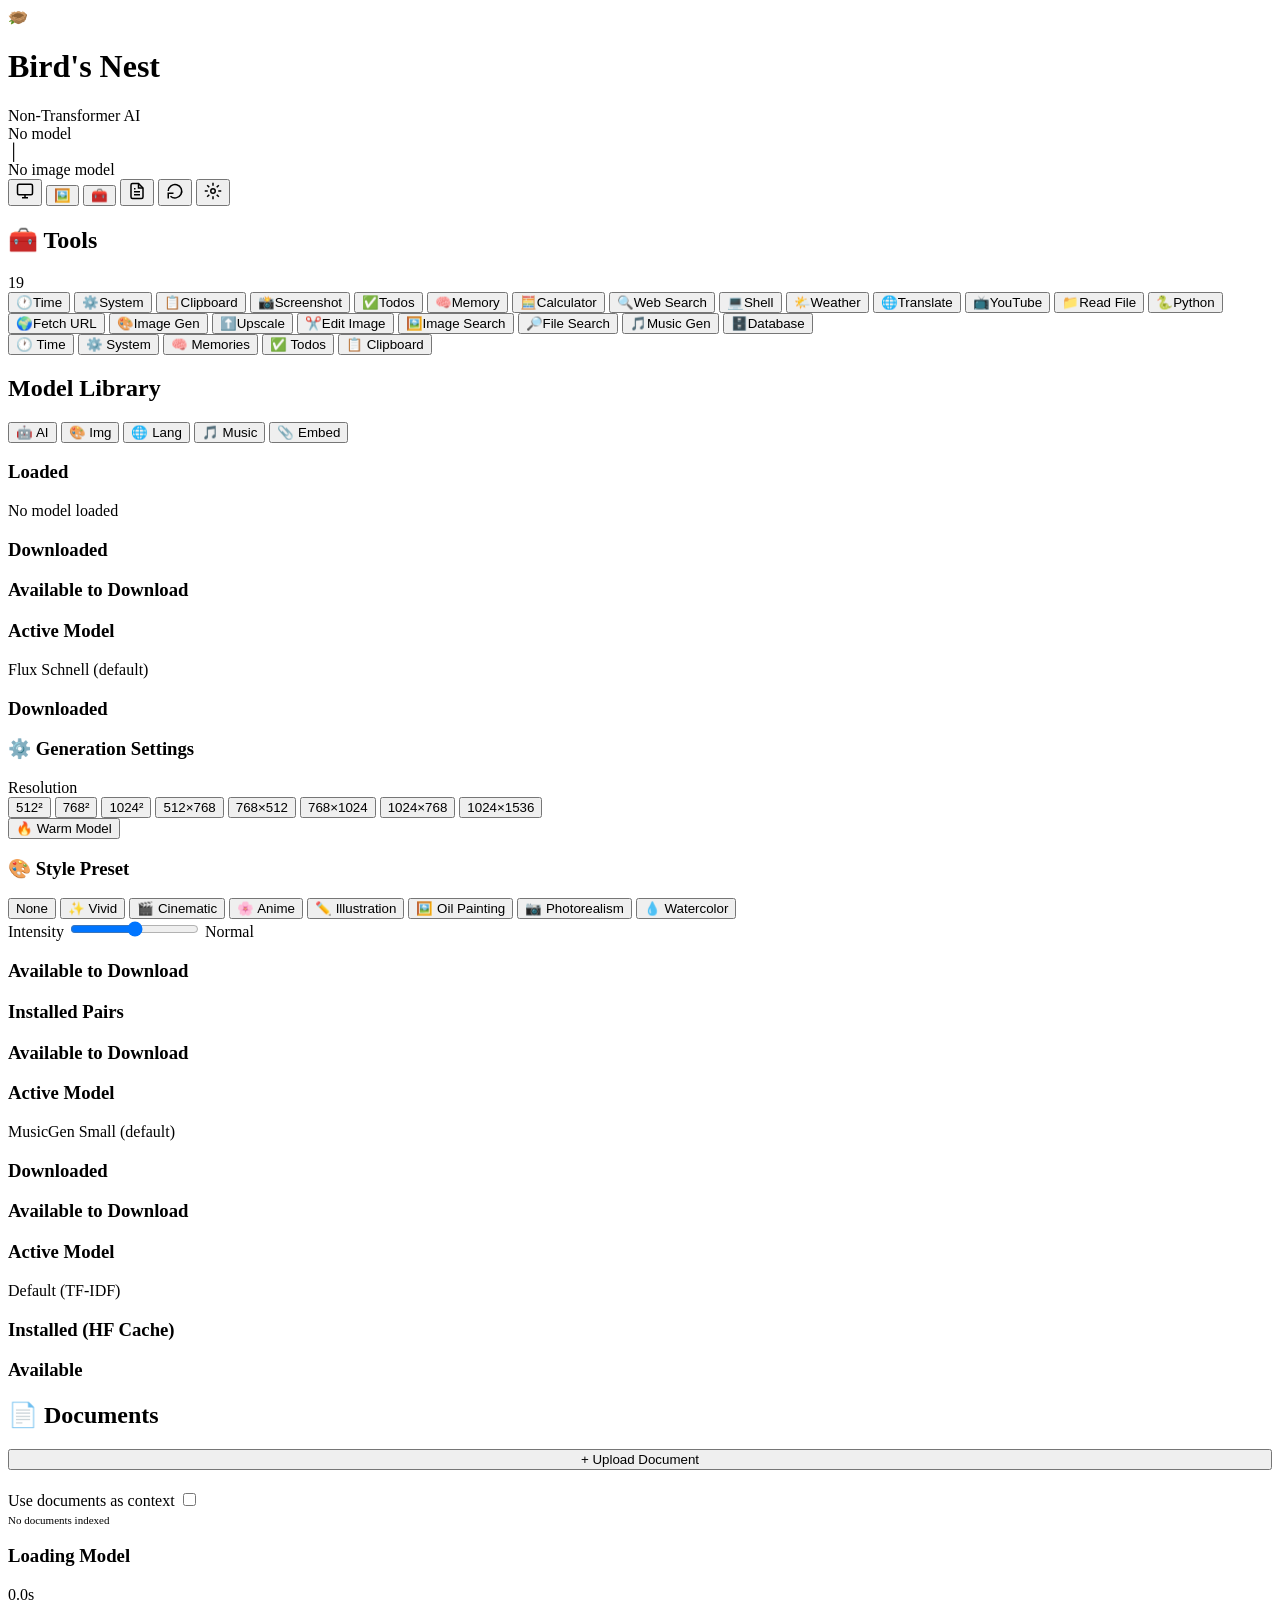
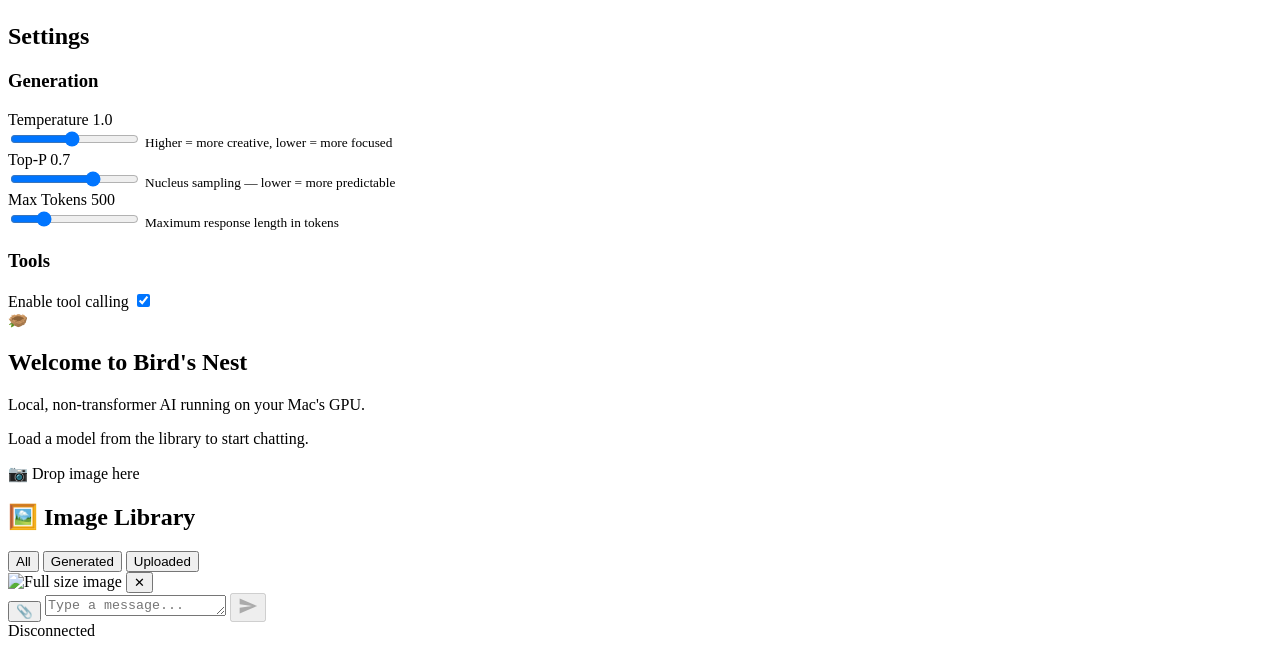
==== birdsnest/web/index.html @ 61456b43 "Remove image quantization — full precision only - Removed --quantize and --low-ram CLI flags from to" ====
<!DOCTYPE html>
<html lang="en">

<head>
    <meta charset="UTF-8">
    <meta name="viewport" content="width=device-width, initial-scale=1.0">
    <title>Bird's Nest — Local AI Chat</title>
    <link rel="preconnect" href="https://fonts.googleapis.com">
    <link href="https://fonts.googleapis.com/css2?family=Inter:wght@300;400;500;600;700&display=swap" rel="stylesheet">
    <link rel="stylesheet" href="/static/style.css?v=4">
</head>

<body>
    <!-- ── Header ──────────────────────────────────────────── -->
    <header id="header">
        <div class="header-left">
            <span class="logo">🪹</span>
            <h1>Bird's Nest</h1>
            <span class="subtitle">Non-Transformer AI</span>
        </div>
        <div class="header-center">
            <div class="model-badge-dual">
                <div class="badge-section" id="llmBadgeSection" onclick="toggleModelPanel('tabAi')">
                    <span class="model-dot" id="modelDot"></span>
                    <span id="modelLabel">No model</span>
                </div>
                <span class="badge-sep">│</span>
                <div class="badge-section" id="imgBadgeSection" onclick="toggleModelPanel('tabImage')">
                    <span class="model-dot dim" id="imgModelDot"></span>
                    <span id="imgModelLabel">No image model</span>
                </div>
            </div>
        </div>
        <div class="header-right">
            <span class="system-stats" id="systemStats"></span>
            <button class="icon-btn" onclick="toggleSystemMonitor()" title="System Monitor" id="systemMonitorBtn">
                <svg width="18" height="18" viewBox="0 0 24 24" fill="none" stroke="currentColor" stroke-width="2">
                    <rect x="2" y="3" width="20" height="14" rx="2" />
                    <path d="M8 21h8M12 17v4" />
                </svg>
            </button>
            <button class="icon-btn" onclick="toggleImageLibrary()" title="Image Library" id="imageLibraryBtn">
                🖼️
            </button>
            <button class="icon-btn" onclick="toggleToolsSidebar()" title="Tools" id="toolsSidebarBtn">
                🧰
            </button>
            <button class="icon-btn" onclick="toggleDocsPanel()" title="Documents (RAG)">
                <svg width="18" height="18" viewBox="0 0 24 24" fill="none" stroke="currentColor" stroke-width="2">
                    <path d="M14 2H6a2 2 0 0 0-2 2v16a2 2 0 0 0 2 2h12a2 2 0 0 0 2-2V8z" />
                    <polyline points="14 2 14 8 20 8" />
                    <line x1="16" y1="13" x2="8" y2="13" />
                    <line x1="16" y1="17" x2="8" y2="17" />
                    <line x1="10" y1="9" x2="8" y2="9" />
                </svg>
            </button>
            <button class="icon-btn" onclick="resetChat()" title="Reset conversation">
                <svg width="18" height="18" viewBox="0 0 24 24" fill="none" stroke="currentColor" stroke-width="2">
                    <path d="M3 12a9 9 0 1 1 3 7" />
                    <path d="M3 22v-7h7" />
                </svg>
            </button>
            <button class="icon-btn" onclick="toggleSettings()" title="Settings">
                <svg width="18" height="18" viewBox="0 0 24 24" fill="none" stroke="currentColor" stroke-width="2">
                    <circle cx="12" cy="12" r="3" />
                    <path
                        d="M12 1v4M12 19v4M4.22 4.22l2.83 2.83M16.95 16.95l2.83 2.83M1 12h4M19 12h4M4.22 19.78l2.83-2.83M16.95 7.05l2.83-2.83" />
                </svg>
            </button>
        </div>
    </header>

    <!-- ── Tools Sidebar ─────────────────────────────────────── -->
    <div class="tools-sidebar" id="toolsSidebar">
        <div class="panel-header">
            <h2>🧰 Tools</h2>
            <span class="tool-count" id="toolCount">19</span>
        </div>
        <div class="tool-grid" id="toolGrid">
            <!-- Instant tools (no input needed) -->
            <button class="tool-card" data-tool="instant" data-prompt="what time is it" onclick="fireToolCard(this)">
                <span class="tool-emoji">🕐</span><span class="tool-name">Time</span>
            </button>
            <button class="tool-card" data-tool="instant" data-prompt="system info" onclick="fireToolCard(this)">
                <span class="tool-emoji">⚙️</span><span class="tool-name">System</span>
            </button>
            <button class="tool-card" data-tool="instant" data-prompt="clipboard" onclick="fireToolCard(this)">
                <span class="tool-emoji">📋</span><span class="tool-name">Clipboard</span>
            </button>
            <button class="tool-card" data-tool="instant" data-prompt="take a screenshot" onclick="fireToolCard(this)">
                <span class="tool-emoji">📸</span><span class="tool-name">Screenshot</span>
            </button>
            <button class="tool-card" data-tool="instant" data-prompt="list todos" onclick="fireToolCard(this)">
                <span class="tool-emoji">✅</span><span class="tool-name">Todos</span>
            </button>
            <button class="tool-card" data-tool="instant" data-prompt="list memories" onclick="fireToolCard(this)">
                <span class="tool-emoji">🧠</span><span class="tool-name">Memory</span>
            </button>

            <!-- Input tools — click populates chat input -->
            <button class="tool-card" data-tool="input" data-prefix="what is " onclick="fireToolCard(this)">
                <span class="tool-emoji">🧮</span><span class="tool-name">Calculator</span>
            </button>
            <button class="tool-card" data-tool="input" data-prefix="search for " onclick="fireToolCard(this)">
                <span class="tool-emoji">🔍</span><span class="tool-name">Web Search</span>
            </button>
            <button class="tool-card" data-tool="input" data-prefix="run " onclick="fireToolCard(this)">
                <span class="tool-emoji">💻</span><span class="tool-name">Shell</span>
            </button>
            <button class="tool-card" data-tool="input" data-prefix="weather in " onclick="fireToolCard(this)">
                <span class="tool-emoji">🌤️</span><span class="tool-name">Weather</span>
            </button>
            <button class="tool-card" data-tool="input" data-prefix="translate " onclick="fireToolCard(this)">
                <span class="tool-emoji">🌐</span><span class="tool-name">Translate</span>
            </button>
            <button class="tool-card" data-tool="input" data-prefix="transcript of " onclick="fireToolCard(this)">
                <span class="tool-emoji">📺</span><span class="tool-name">YouTube</span>
            </button>
            <button class="tool-card" data-tool="input" data-prefix="read " onclick="fireToolCard(this)">
                <span class="tool-emoji">📁</span><span class="tool-name">Read File</span>
            </button>
            <button class="tool-card" data-tool="input" data-prefix="python " onclick="fireToolCard(this)">
                <span class="tool-emoji">🐍</span><span class="tool-name">Python</span>
            </button>
            <button class="tool-card" data-tool="input" data-prefix="fetch " onclick="fireToolCard(this)">
                <span class="tool-emoji">🌍</span><span class="tool-name">Fetch URL</span>
            </button>

            <!-- Image, Search & Creative tools -->
            <button class="tool-card" data-tool="input" data-prefix="generate an image of "
                onclick="fireToolCard(this)">
                <span class="tool-emoji">🎨</span><span class="tool-name">Image Gen</span>
            </button>
            <button class="tool-card" data-tool="input" data-prefix="upscale the image" onclick="fireToolCard(this)">
                <span class="tool-emoji">⬆️</span><span class="tool-name">Upscale</span>
            </button>
            <button class="tool-card" data-tool="input" data-prefix="edit the image to " onclick="fireToolCard(this)">
                <span class="tool-emoji">✂️</span><span class="tool-name">Edit Image</span>
            </button>
            <button class="tool-card" data-tool="input" data-prefix="search images of " onclick="fireToolCard(this)">
                <span class="tool-emoji">🖼️</span><span class="tool-name">Image Search</span>
            </button>
            <button class="tool-card" data-tool="input" data-prefix="find files about " onclick="fireToolCard(this)">
                <span class="tool-emoji">🔎</span><span class="tool-name">File Search</span>
            </button>
            <button class="tool-card" data-tool="input" data-prefix="generate music of " onclick="fireToolCard(this)">
                <span class="tool-emoji">🎵</span><span class="tool-name">Music Gen</span>
            </button>
            <button class="tool-card" data-tool="input" data-prefix="query database " onclick="fireToolCard(this)">
                <span class="tool-emoji">🗄️</span><span class="tool-name">Database</span>
            </button>
        </div>

        <!-- Quick Actions -->
        <div class="quick-actions">
            <button class="quick-pill" onclick="sendQuickAction('what time is it')">🕐 Time</button>
            <button class="quick-pill" onclick="sendQuickAction('system info')">⚙️ System</button>
            <button class="quick-pill" onclick="sendQuickAction('list memories')">🧠 Memories</button>
            <button class="quick-pill" onclick="sendQuickAction('list todos')">✅ Todos</button>
            <button class="quick-pill" onclick="sendQuickAction('clipboard')">📋 Clipboard</button>
        </div>
    </div>

    <!-- ── Model Panel ─────────────────────────────────────── -->
    <div class="panel-overlay" id="panelOverlay" onclick="closeAllPanels()"></div>

    <div class="model-panel" id="modelPanel">
        <div class="panel-header">
            <h2>Model Library</h2>
            <span class="disk-usage" id="diskUsage"></span>
        </div>

        <!-- Tab Bar -->
        <div class="model-tabs">
            <button class="model-tab active" data-tab="ai" onclick="switchModelTab('ai')">🤖 AI <span class="tab-badge"
                    id="badgeAi"></span></button>
            <button class="model-tab" data-tab="image" onclick="switchModelTab('image')">🎨 Img <span class="tab-badge"
                    id="badgeImage"></span></button>
            <button class="model-tab" data-tab="translation" onclick="switchModelTab('translation')">🌐 Lang <span
                    class="tab-badge" id="badgeLang"></span></button>
            <button class="model-tab" data-tab="music" onclick="switchModelTab('music')">🎵 Music <span
                    class="tab-badge" id="badgeMusic"></span></button>
            <button class="model-tab" data-tab="embed" onclick="switchModelTab('embed')">📎 Embed <span
                    class="tab-badge" id="badgeEmbed"></span></button>
        </div>

        <!-- AI Models Tab (existing) -->
        <div class="tab-content active" id="tabAi">
            <div class="panel-section">
                <h3>Loaded</h3>
                <div id="loadedModelSection" class="empty-state">No model loaded</div>
            </div>
            <div class="panel-section">
                <h3>Downloaded</h3>
                <div id="localModelsList" class="model-list"></div>
            </div>
            <div class="panel-section">
                <h3>Available to Download</h3>
                <div id="catalogModelsList" class="model-list"></div>
            </div>
        </div>

        <!-- Image Models Tab -->
        <div class="tab-content" id="tabImage">
            <div class="panel-section">
                <h3>Active Model</h3>
                <div id="activeImageModel" class="empty-state">Flux Schnell (default)</div>
            </div>
            <div class="panel-section">
                <h3>Downloaded</h3>
                <div id="imageInstalledList" class="model-list"></div>
            </div>

            <!-- ── Image Settings (ONE place to edit) ── -->
            <div class="panel-section img-settings-section">
                <h3>⚙️ Generation Settings</h3>
                <div class="img-setting-group">
                    <label class="img-setting-label">Resolution</label>
                    <div class="img-preset-grid" id="imgPresetGrid">
                        <button class="img-preset" onclick="setImagePreset(512,512)" data-w="512"
                            data-h="512">512²</button>
                        <button class="img-preset" onclick="setImagePreset(768,768)" data-w="768"
                            data-h="768">768²</button>
                        <button class="img-preset active" onclick="setImagePreset(1024,1024)" data-w="1024"
                            data-h="1024">1024²</button>
                        <button class="img-preset" onclick="setImagePreset(512,768)" data-w="512"
                            data-h="768">512×768</button>
                        <button class="img-preset" onclick="setImagePreset(768,512)" data-w="768"
                            data-h="512">768×512</button>
                        <button class="img-preset" onclick="setImagePreset(768,1024)" data-w="768"
                            data-h="1024">768×1024</button>
                        <button class="img-preset" onclick="setImagePreset(1024,768)" data-w="1024"
                            data-h="768">1024×768</button>
                        <button class="img-preset" onclick="setImagePreset(1024,1536)" data-w="1024"
                            data-h="1536">1024×1536</button>
                    </div>
                </div>
                <button class="warm-btn" id="warmModelBtn" onclick="warmModel()"
                    title="Run a warm-up pass to eliminate first-message delay">🔥 Warm Model</button>
            </div>

            <div class="panel-section">
                <h3>🎨 Style Preset</h3>
                <div class="style-preset-chips" id="stylePresetChips">
                    <button class="style-chip active" data-style="none"
                        onclick="setStylePreset('none', this)">None</button>
                    <button class="style-chip" data-style="vivid" onclick="setStylePreset('vivid', this)">✨
                        Vivid</button>
                    <button class="style-chip" data-style="cinematic" onclick="setStylePreset('cinematic', this)">🎬
                        Cinematic</button>
                    <button class="style-chip" data-style="anime" onclick="setStylePreset('anime', this)">🌸
                        Anime</button>
                    <button class="style-chip" data-style="illustration"
                        onclick="setStylePreset('illustration', this)">✏️ Illustration</button>
                    <button class="style-chip" data-style="oil-painting"
                        onclick="setStylePreset('oil-painting', this)">🖼️ Oil Painting</button>
                    <button class="style-chip" data-style="photorealism"
                        onclick="setStylePreset('photorealism', this)">📷 Photorealism</button>
                    <button class="style-chip" data-style="watercolor" onclick="setStylePreset('watercolor', this)">💧
                        Watercolor</button>
                </div>
                <div class="style-intensity-row">
                    <label>Intensity</label>
                    <input type="range" id="styleIntensity" min="1" max="3" value="2" step="1"
                        oninput="document.getElementById('styleIntensityLabel').textContent = ['Subtle','Normal','Strong'][this.value-1]; saveStyleSettings()">
                    <span id="styleIntensityLabel">Normal</span>
                </div>
            </div>
            <div class="panel-section">
                <h3>Available to Download</h3>
                <div id="imageModelsList" class="model-list"></div>
            </div>
        </div>

        <!-- Translation Models Tab -->
        <div class="tab-content" id="tabTranslation">
            <div class="panel-section">
                <h3>Installed Pairs</h3>
                <div id="installedTranslations" class="model-list"></div>
            </div>
            <div class="panel-section">
                <h3>Available to Download</h3>
                <div id="availableTranslations" class="model-list"></div>
            </div>
        </div>

        <!-- Music Models Tab -->
        <div class="tab-content" id="tabMusic">
            <div class="panel-section">
                <h3>Active Model</h3>
                <div id="activeMusicModel" class="empty-state">MusicGen Small (default)</div>
            </div>
            <div class="panel-section">
                <h3>Downloaded</h3>
                <div id="musicInstalledList" class="model-list"></div>
            </div>
            <div class="panel-section">
                <h3>Available to Download</h3>
                <div id="musicModelsList" class="model-list"></div>
            </div>
        </div>

        <!-- Embeddings Tab -->
        <div class="tab-content" id="tabEmbed">
            <div class="panel-section">
                <h3>Active Model</h3>
                <div id="activeEmbedModel" class="empty-state">Default (TF-IDF)</div>
            </div>
            <div class="panel-section">
                <h3>Installed (HF Cache)</h3>
                <div id="embedInstalledList" class="model-list"></div>
            </div>
            <div class="panel-section">
                <h3>Available</h3>
                <div id="embedModelsList" class="model-list"></div>
            </div>
        </div>

    </div>

    <!-- ── Documents Panel (Right Side) ────────────────────── -->
    <div class="docs-panel" id="docsPanel">
        <div class="panel-header">
            <h2>📄 Documents</h2>
            <span id="docsCount" style="font-size: 12px; color: var(--text-muted);"></span>
        </div>
        <div class="panel-section">
            <div class="upload-area" id="uploadArea">
                <input type="file" id="fileUpload" style="display:none" onchange="uploadDocument(this)"
                    accept=".txt,.md,.pdf,.docx,.py,.js,.ts,.json,.csv,.log">
                <button class="btn btn-secondary" onclick="document.getElementById('fileUpload').click()"
                    style="width:100%">
                    + Upload Document
                </button>
            </div>
            <div id="ragDocsList" class="model-list" style="margin-top:8px"></div>
        </div>
        <div class="panel-section" style="border-top: 1px solid var(--border); padding-top: 12px;">
            <div class="setting-row">
                <label>Use documents as context</label>
                <label class="toggle-switch">
                    <input type="checkbox" id="ragToggle" onchange="toggleRAG(this.checked)">
                    <span class="toggle-slider"></span>
                </label>
            </div>
            <div id="ragStatusText" style="font-size: 11px; color: var(--text-muted); padding: 4px 0 0;">No documents
                indexed</div>
        </div>
    </div>

    <!-- ── Model Loading Overlay ────────────────────────────── -->
    <div class="loading-overlay" id="loadingOverlay">
        <div class="loading-content">
            <div class="loading-spinner"></div>
            <h3 id="loadingTitle">Loading Model</h3>
            <p id="loadingDetail" class="loading-detail"></p>
            <div class="loading-timer" id="loadingTimer">0.0s</div>
        </div>
    </div>

    <!-- ── Settings Panel ──────────────────────────────────── -->
    <div class="settings-panel" id="settingsPanel">
        <div class="panel-header">
            <h2>Settings</h2>
        </div>

        <div class="settings-section">
            <h3>Generation</h3>
            <div class="setting-block">
                <div class="setting-label-row">
                    <label>Temperature</label>
                    <span class="setting-value" id="tempValue">1.0</span>
                </div>
                <input type="range" id="temperature" min="0.1" max="2.0" step="0.1" value="1.0">
                <small class="setting-hint">Higher = more creative, lower = more focused</small>
            </div>
            <div class="setting-block">
                <div class="setting-label-row">
                    <label>Top-P</label>
                    <span class="setting-value" id="topPValue">0.7</span>
                </div>
                <input type="range" id="topP" min="0.1" max="1.0" step="0.05" value="0.7">
                <small class="setting-hint">Nucleus sampling — lower = more predictable</small>
            </div>
            <div class="setting-block">
                <div class="setting-label-row">
                    <label>Max Tokens</label>
                    <span class="setting-value" id="maxTokensValue">500</span>
                </div>
                <input type="range" id="maxTokens" min="50" max="2000" step="50" value="500">
                <small class="setting-hint">Maximum response length in tokens</small>
            </div>
        </div>



        <div class="settings-section">
            <h3>Tools</h3>
            <div class="setting-row">
                <label>Enable tool calling</label>
                <label class="toggle-switch">
                    <input type="checkbox" id="toolsToggle" checked onchange="toggleTools(this.checked)">
                    <span class="toggle-slider"></span>
                </label>
            </div>
            <div id="toolsList" class="tools-grid"></div>
        </div>

    </div>

    <!-- ── Chat Area ───────────────────────────────────────── -->
    <main id="chatArea">
        <div id="messages">
            <div class="welcome-message">
                <div class="welcome-icon">🪹</div>
                <h2>Welcome to Bird's Nest</h2>
                <p>Local, non-transformer AI running on your Mac's GPU.</p>
                <p class="welcome-hint">Load a model from the library to start chatting.</p>
            </div>
        </div>
    </main>

    <!-- ── Drop Overlay ─────────────────────────────────────── -->
    <div class="drop-overlay" id="dropOverlay">
        <div class="drop-overlay-content">
            <span class="drop-icon">📷</span>
            <span>Drop image here</span>
        </div>
    </div>

    <!-- ── Image Library Panel ──────────────────────────────── -->
    <div class="image-library-panel" id="imageLibraryPanel">
        <div class="panel-header">
            <h2>🖼️ Image Library</h2>
            <span id="imageLibraryCount" style="font-size: 12px; color: var(--text-muted);"></span>
        </div>
        <div class="panel-section">
            <div class="image-library-filters">
                <button class="filter-pill active" data-filter="all" onclick="filterLibrary('all', this)">All</button>
                <button class="filter-pill" data-filter="generated"
                    onclick="filterLibrary('generated', this)">Generated</button>
                <button class="filter-pill" data-filter="uploaded"
                    onclick="filterLibrary('uploaded', this)">Uploaded</button>
            </div>
            <div class="image-library-grid" id="imageLibraryGrid"></div>
        </div>
    </div>

    <!-- ── Fullsize Image Modal ─────────────────────────────── -->
    <div class="image-modal" id="imageModal" onclick="closeImageModal()">
        <img id="imageModalImg" src="" alt="Full size image">
        <button class="image-modal-close" onclick="closeImageModal()">✕</button>
    </div>

    <!-- ── Input Bar ───────────────────────────────────────── -->
    <div class="input-area">
        <div class="input-container">
            <input type="file" id="imageFileInput" style="display:none"
                accept="image/png,image/jpeg,image/webp,image/gif" onchange="handleImageFileSelect(this)">
            <button id="attachBtn" class="attach-btn" onclick="document.getElementById('imageFileInput').click()"
                title="Attach image">
                📎
            </button>
            <textarea id="chatInput" placeholder="Type a message..." rows="1" onkeydown="handleKeydown(event)"
                oninput="autoResize(this)"></textarea>
            <button id="sendBtn" onclick="sendMessage()" disabled>
                <svg width="20" height="20" viewBox="0 0 24 24" fill="currentColor">
                    <path d="M2.01 21L23 12 2.01 3 2 10l15 2-15 2z" />
                </svg>
            </button>
            <button id="stopBtn" onclick="stopGeneration()" style="display:none">
                <svg width="18" height="18" viewBox="0 0 24 24" fill="currentColor">
                    <rect x="4" y="4" width="16" height="16" rx="2" />
                </svg>
            </button>
        </div>
        <div class="input-footer">
            <span id="statusText">Disconnected</span>
            <span id="tokStats"></span>
        </div>
    </div>

    <script src="/static/app.js?v=4"></script>
</body>

</html>
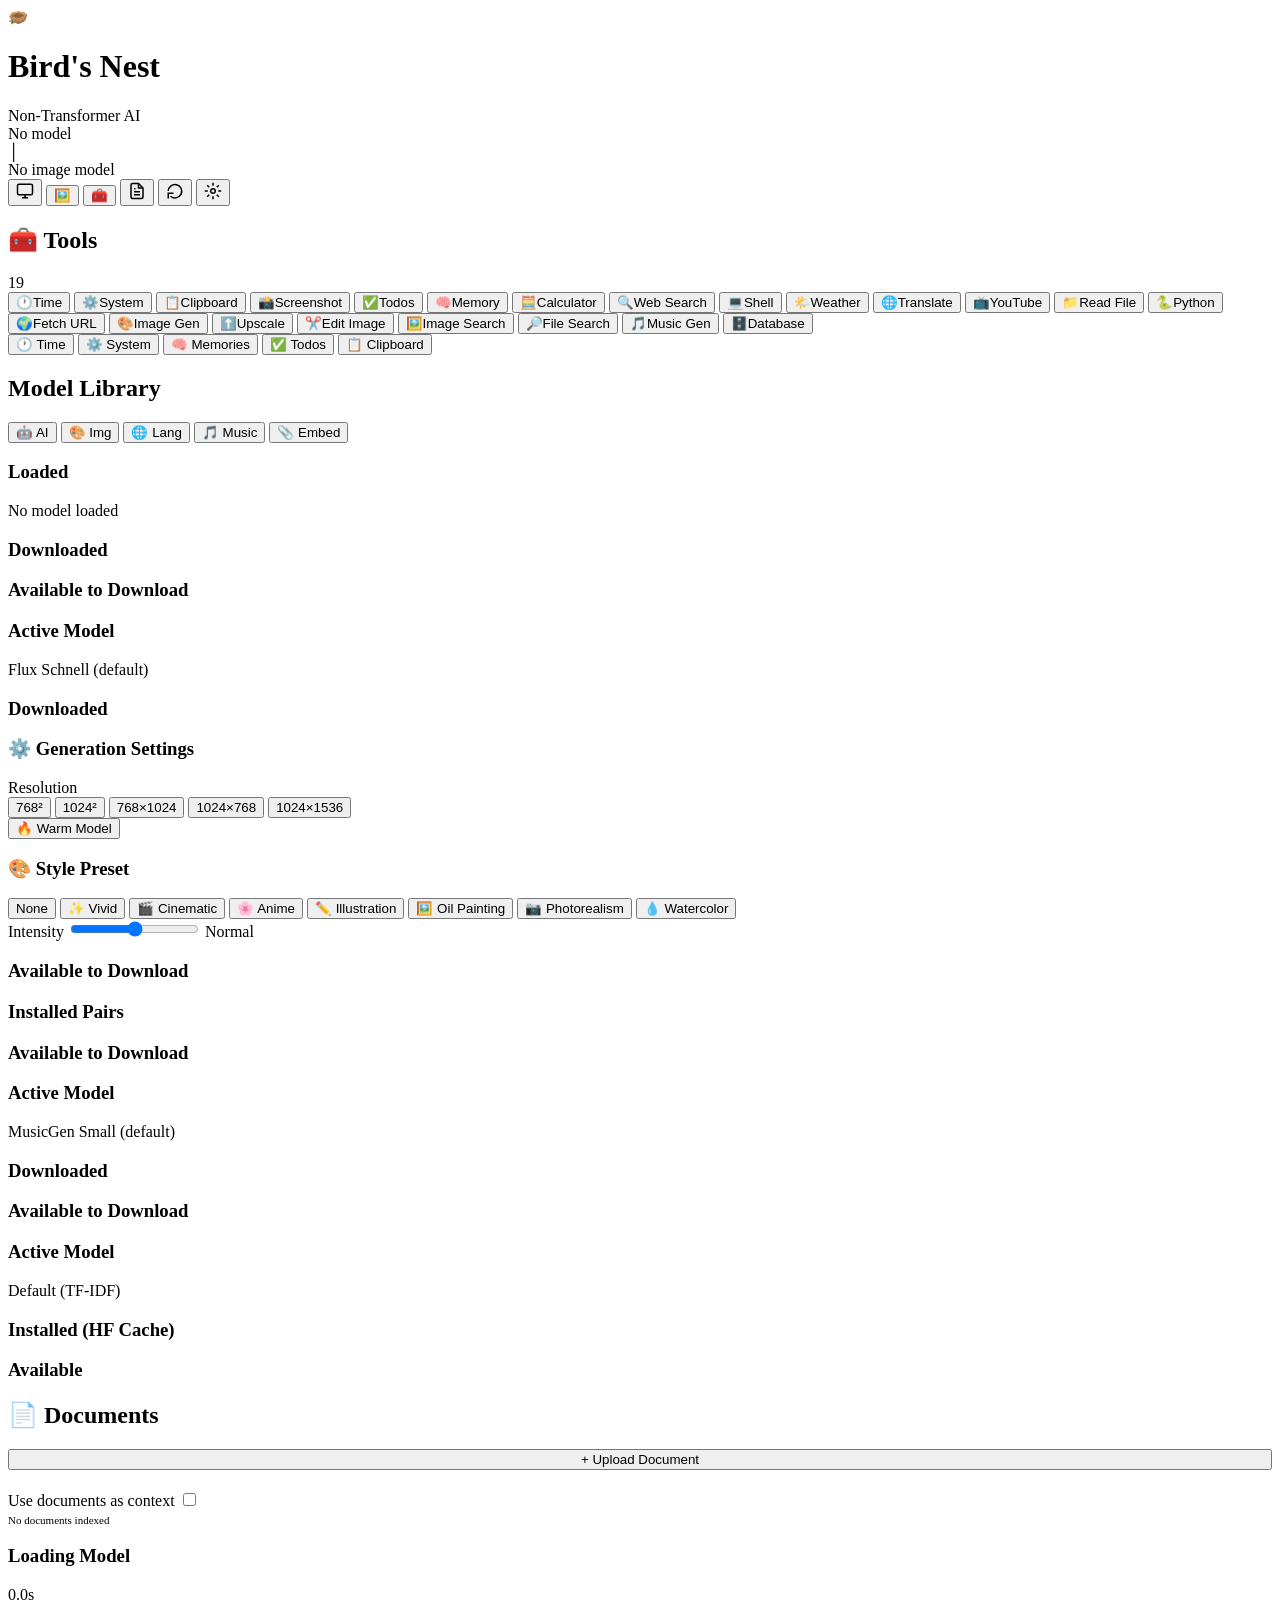
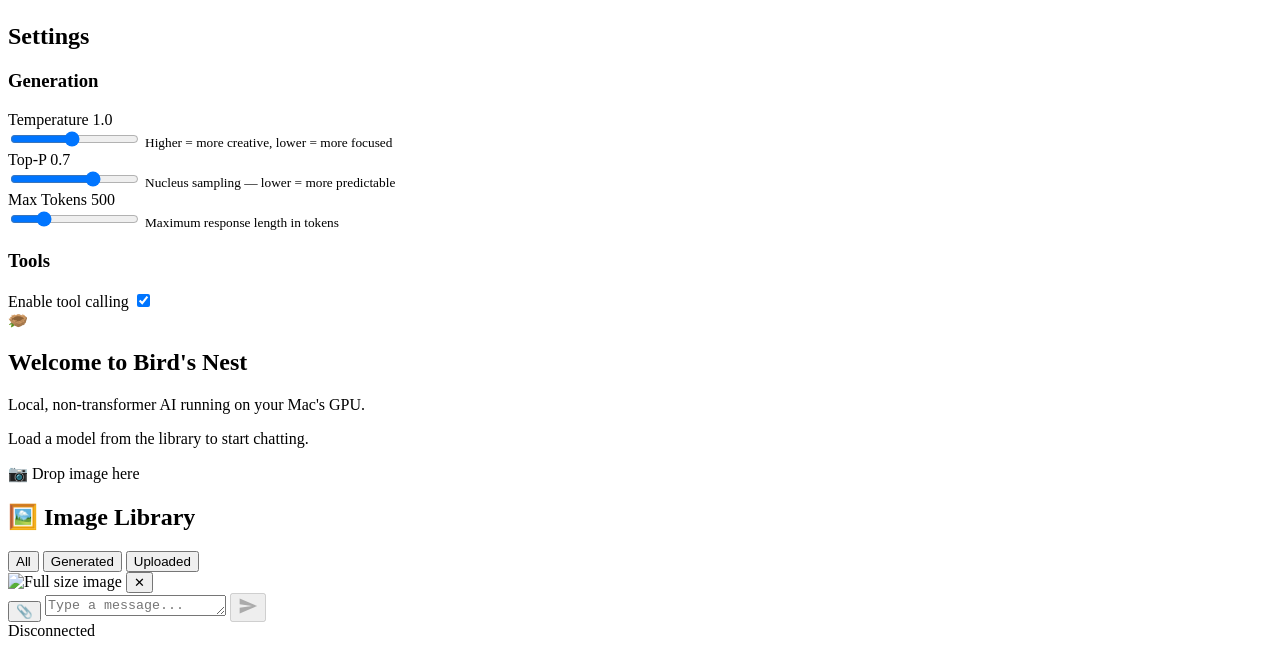
==== commit b6df166a: "Clean up image model catalog — gallery-ready - Remove Z-Image Base (20 steps, poor quality) — keep o" ====
--- a/birdsnest/web/index.html
+++ b/birdsnest/web/index.html
@@ -217,16 +217,10 @@
                 <div class="img-setting-group">
                     <label class="img-setting-label">Resolution</label>
                     <div class="img-preset-grid" id="imgPresetGrid">
-                        <button class="img-preset" onclick="setImagePreset(512,512)" data-w="512"
-                            data-h="512">512²</button>
                         <button class="img-preset" onclick="setImagePreset(768,768)" data-w="768"
                             data-h="768">768²</button>
                         <button class="img-preset active" onclick="setImagePreset(1024,1024)" data-w="1024"
                             data-h="1024">1024²</button>
-                        <button class="img-preset" onclick="setImagePreset(512,768)" data-w="512"
-                            data-h="768">512×768</button>
-                        <button class="img-preset" onclick="setImagePreset(768,512)" data-w="768"
-                            data-h="512">768×512</button>
                         <button class="img-preset" onclick="setImagePreset(768,1024)" data-w="768"
                             data-h="1024">768×1024</button>
                         <button class="img-preset" onclick="setImagePreset(1024,768)" data-w="1024"
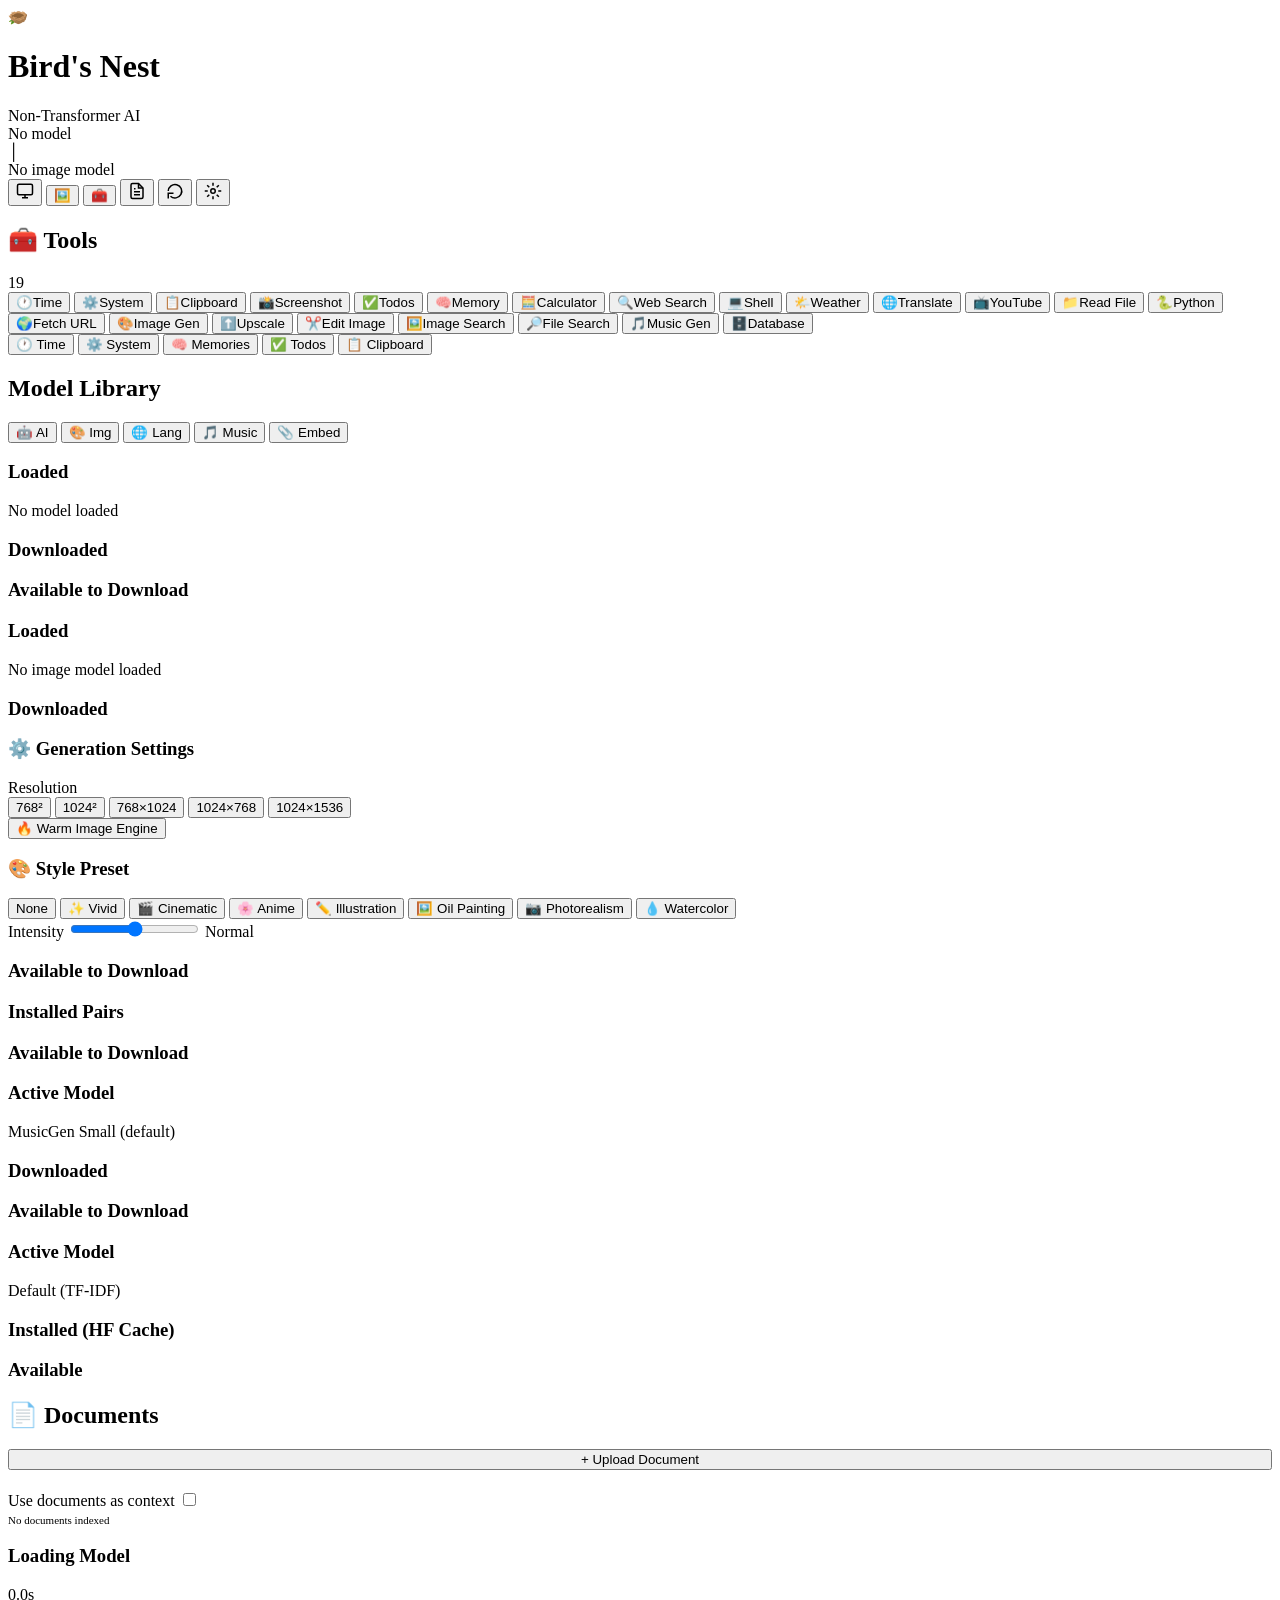
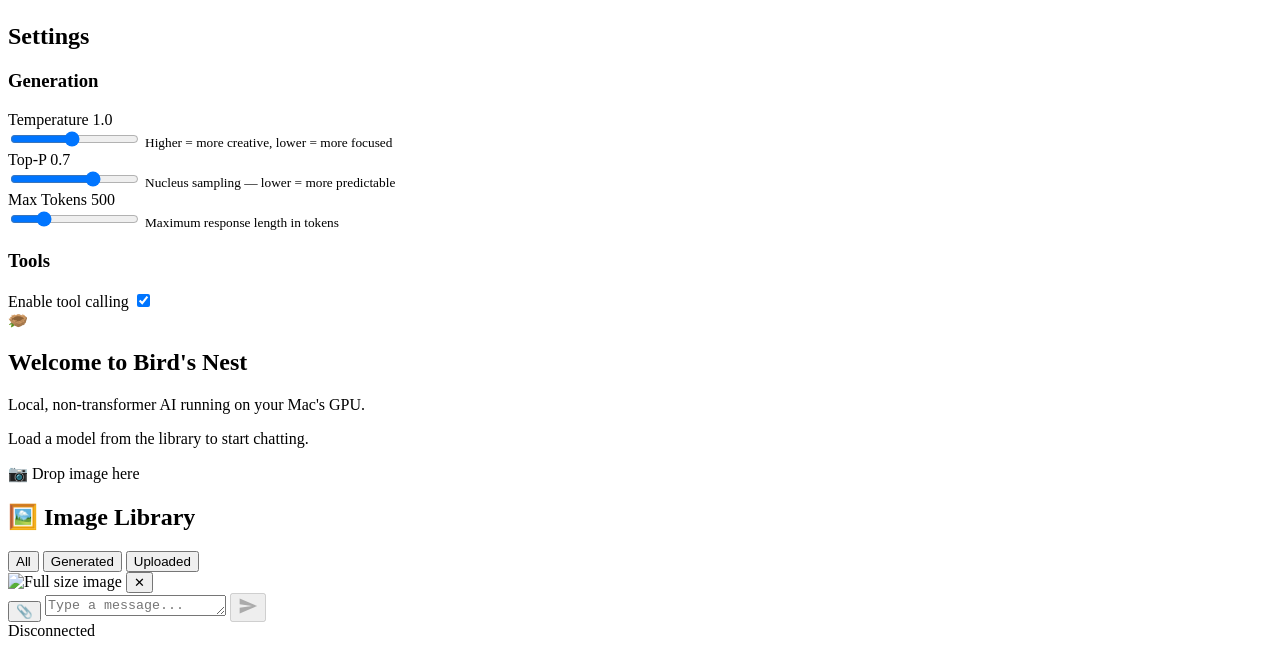
==== commit 648e0cb2: "fix: image tab redesign + SDXL download bugs - Fix HF cache scan: add 'stabilityai' prefix to detect" ====
--- a/birdsnest/web/index.html
+++ b/birdsnest/web/index.html
@@ -7,7 +7,7 @@
     <title>Bird's Nest — Local AI Chat</title>
     <link rel="preconnect" href="https://fonts.googleapis.com">
     <link href="https://fonts.googleapis.com/css2?family=Inter:wght@300;400;500;600;700&display=swap" rel="stylesheet">
-    <link rel="stylesheet" href="/static/style.css?v=4">
+    <link rel="stylesheet" href="/static/style.css?v=5">
 </head>
 
 <body>
@@ -203,8 +203,8 @@
         <!-- Image Models Tab -->
         <div class="tab-content" id="tabImage">
             <div class="panel-section">
-                <h3>Active Model</h3>
-                <div id="activeImageModel" class="empty-state">Flux Schnell (default)</div>
+                <h3>Loaded</h3>
+                <div id="activeImageModel" class="empty-state">No image model loaded</div>
             </div>
             <div class="panel-section">
                 <h3>Downloaded</h3>
@@ -229,8 +229,8 @@
                             data-h="1536">1024×1536</button>
                     </div>
                 </div>
-                <button class="warm-btn" id="warmModelBtn" onclick="warmModel()"
-                    title="Run a warm-up pass to eliminate first-message delay">🔥 Warm Model</button>
+                <button class="warm-btn" id="warmImageBtn" onclick="warmImageEngine()"
+                    title="Pre-load image model into GPU memory for fast generation">🔥 Warm Image Engine</button>
             </div>
 
             <div class="panel-section">
@@ -474,7 +474,7 @@
         </div>
     </div>
 
-    <script src="/static/app.js?v=4"></script>
+    <script src="/static/app.js?v=5"></script>
 </body>
 
 </html>
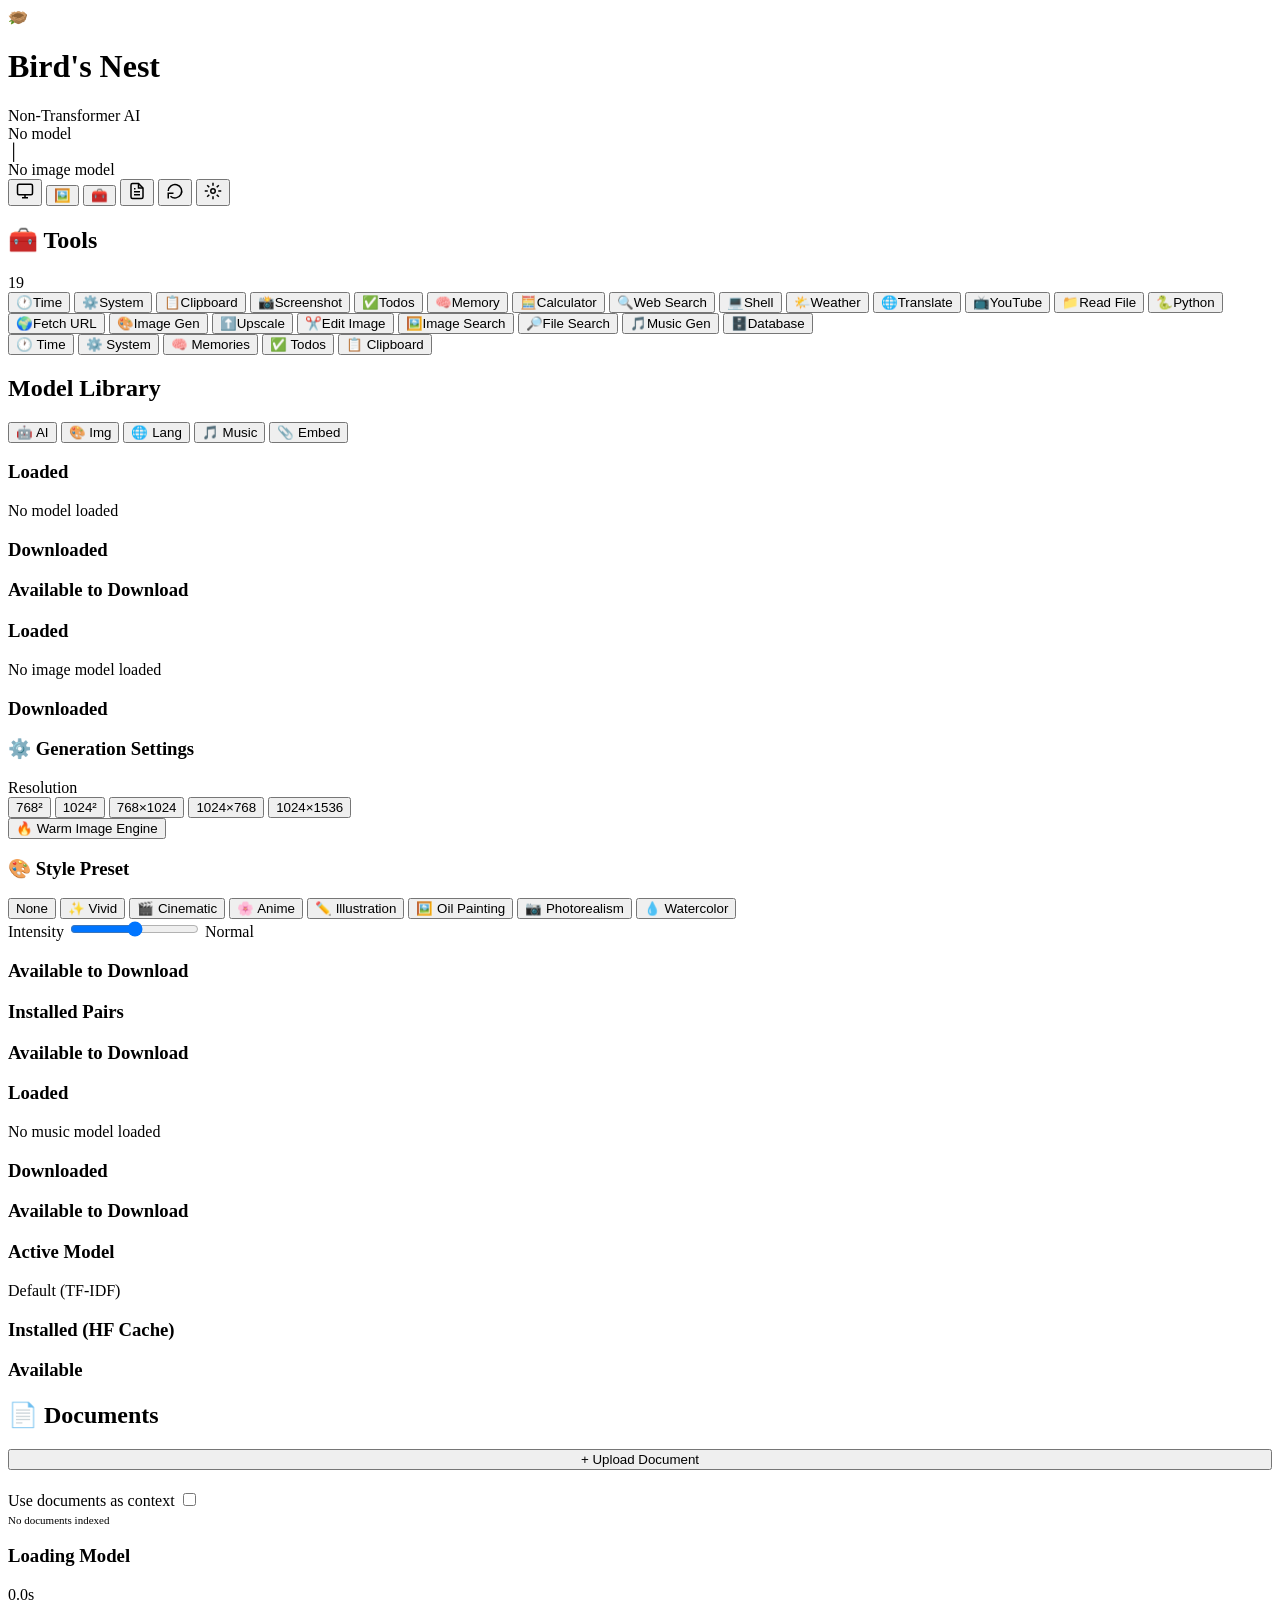
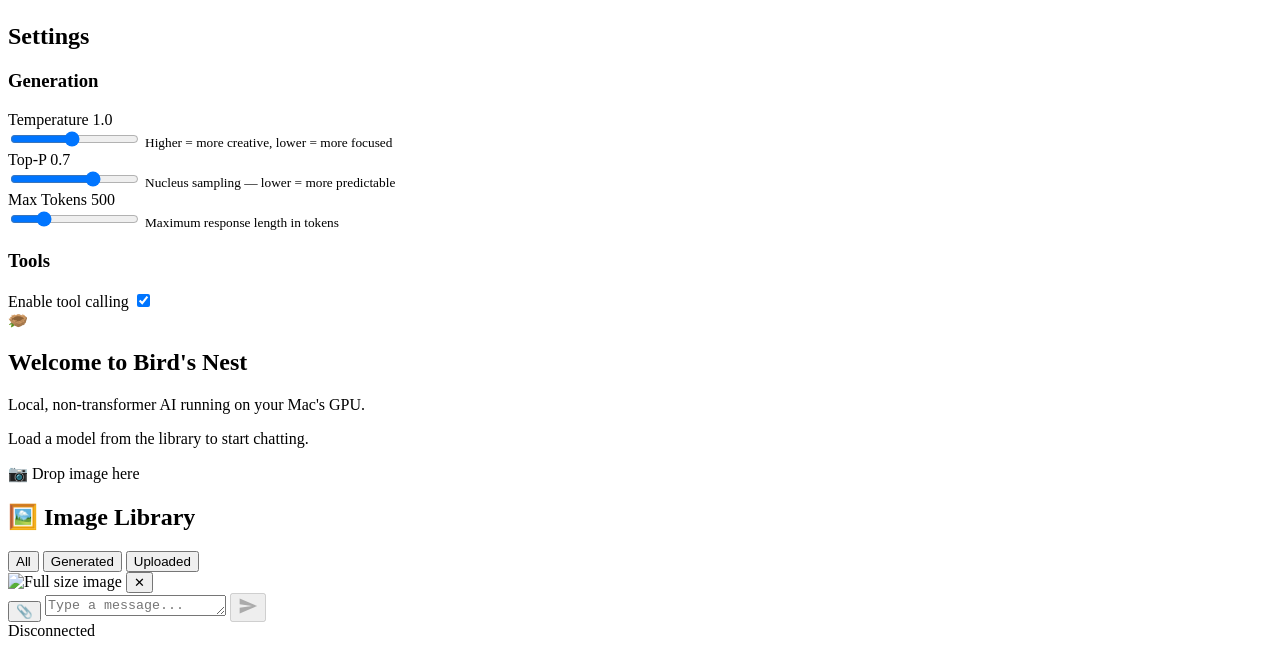
==== commit c541d36e: "feat: replace MusicGen with Stable Audio + Riffusion, fix intent routing, redesign Music tab - Inten" ====
--- a/birdsnest/web/index.html
+++ b/birdsnest/web/index.html
@@ -7,7 +7,7 @@
     <title>Bird's Nest — Local AI Chat</title>
     <link rel="preconnect" href="https://fonts.googleapis.com">
     <link href="https://fonts.googleapis.com/css2?family=Inter:wght@300;400;500;600;700&display=swap" rel="stylesheet">
-    <link rel="stylesheet" href="/static/style.css?v=5">
+    <link rel="stylesheet" href="/static/style.css?v=7">
 </head>
 
 <body>
@@ -281,8 +281,8 @@
         <!-- Music Models Tab -->
         <div class="tab-content" id="tabMusic">
             <div class="panel-section">
-                <h3>Active Model</h3>
-                <div id="activeMusicModel" class="empty-state">MusicGen Small (default)</div>
+                <h3>Loaded</h3>
+                <div id="activeMusicModel" class="empty-state">No music model loaded</div>
             </div>
             <div class="panel-section">
                 <h3>Downloaded</h3>
@@ -474,7 +474,7 @@
         </div>
     </div>
 
-    <script src="/static/app.js?v=5"></script>
+    <script src="/static/app.js?v=7"></script>
 </body>
 
 </html>
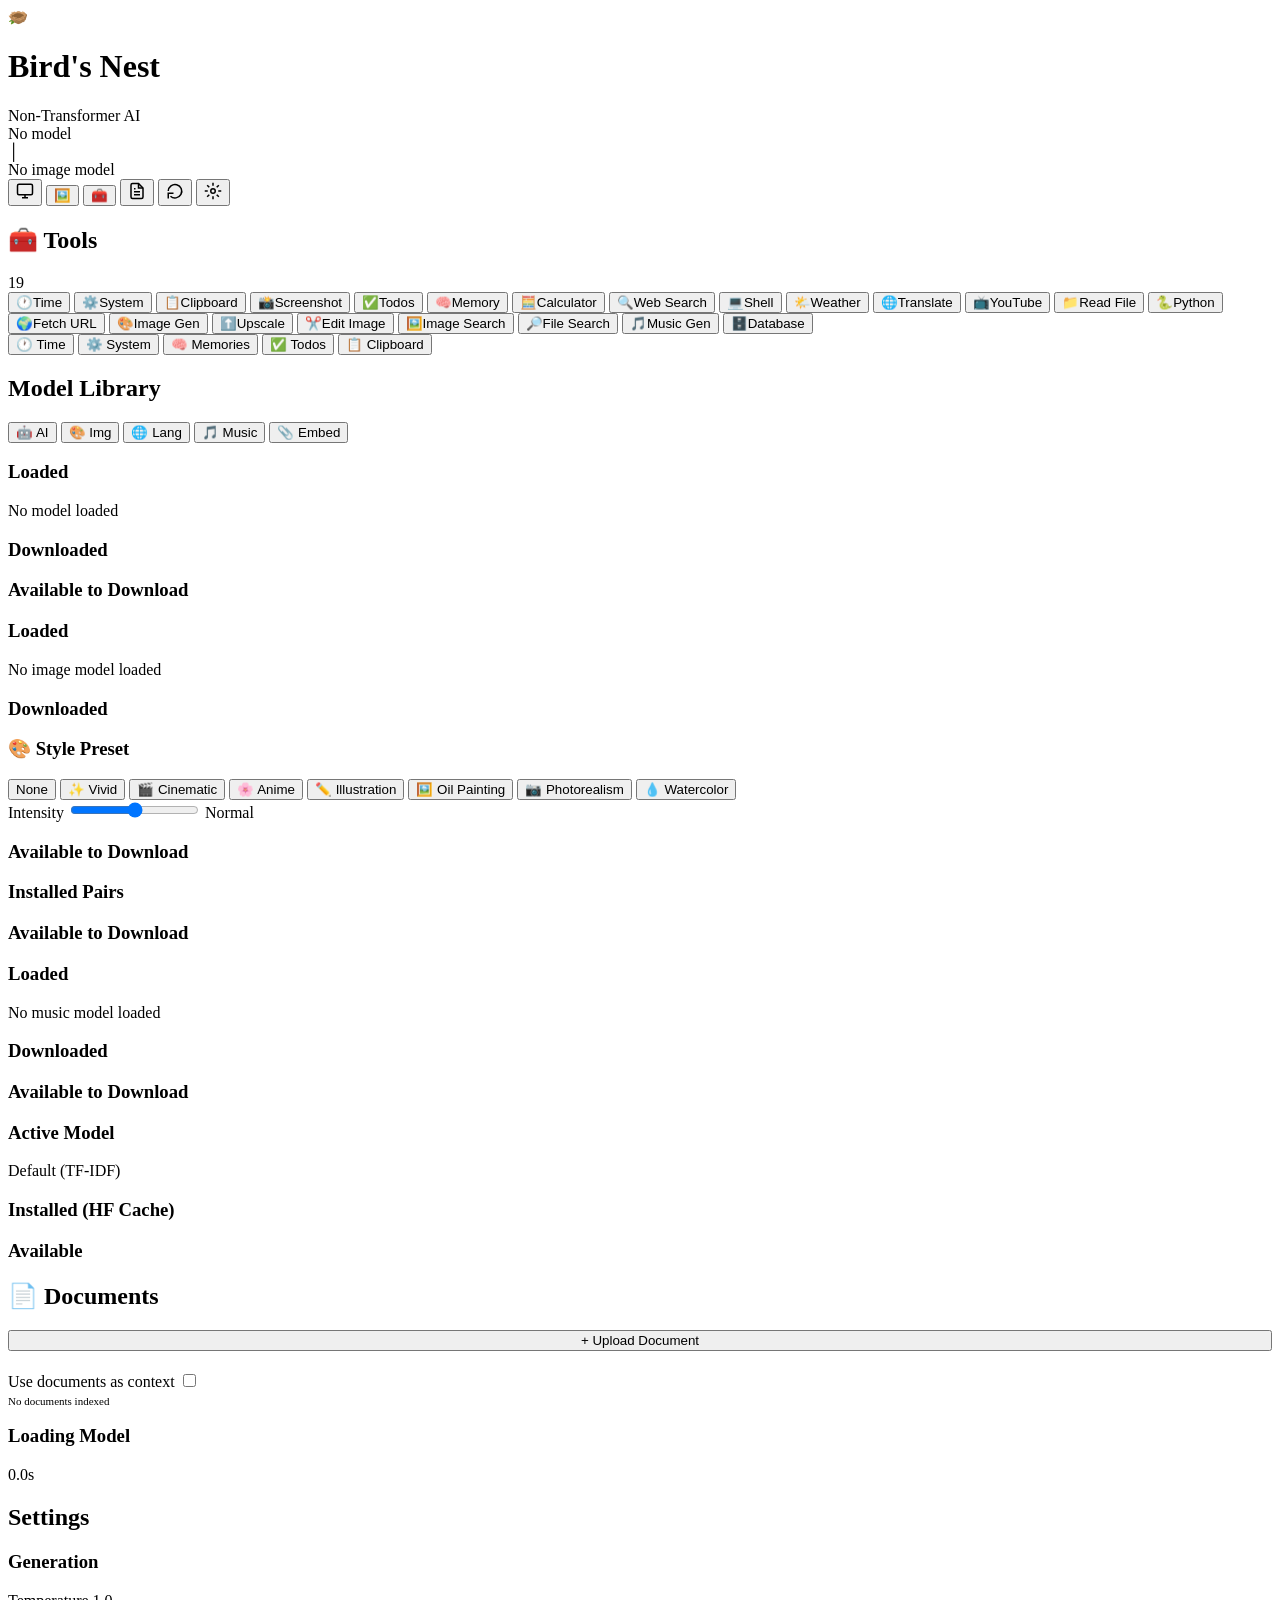
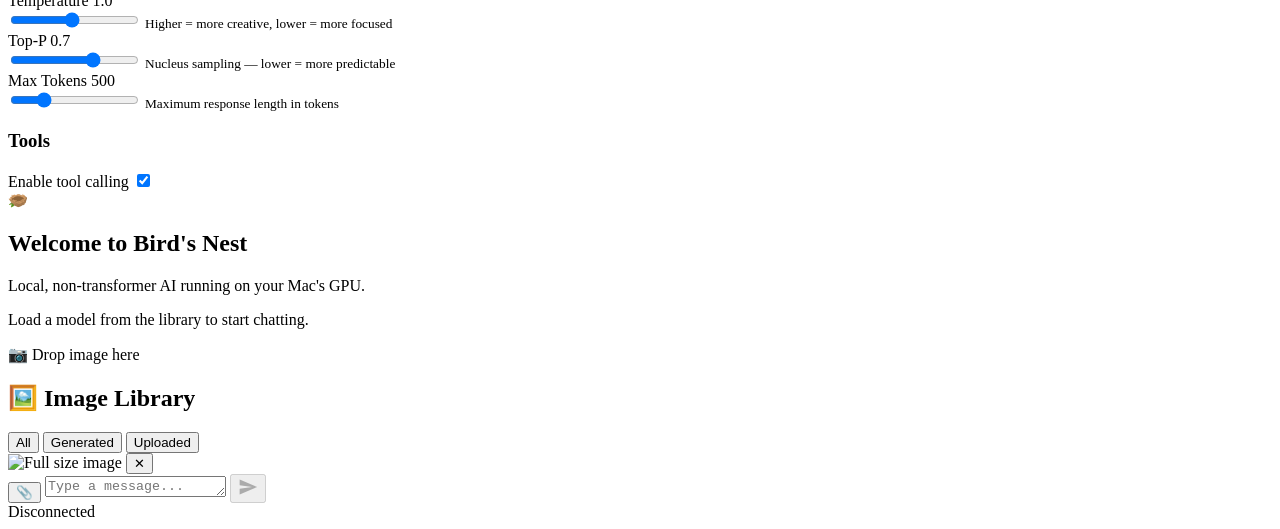
==== commit 0236ca43: "feat: per-model resolution mapping + warm engine fix - Added resolutions + default_resolution to all" ====
--- a/birdsnest/web/index.html
+++ b/birdsnest/web/index.html
@@ -7,7 +7,7 @@
     <title>Bird's Nest — Local AI Chat</title>
     <link rel="preconnect" href="https://fonts.googleapis.com">
     <link href="https://fonts.googleapis.com/css2?family=Inter:wght@300;400;500;600;700&display=swap" rel="stylesheet">
-    <link rel="stylesheet" href="/static/style.css?v=7">
+    <link rel="stylesheet" href="/static/style.css?v=8">
 </head>
 
 <body>
@@ -211,27 +211,6 @@
                 <div id="imageInstalledList" class="model-list"></div>
             </div>
 
-            <!-- ── Image Settings (ONE place to edit) ── -->
-            <div class="panel-section img-settings-section">
-                <h3>⚙️ Generation Settings</h3>
-                <div class="img-setting-group">
-                    <label class="img-setting-label">Resolution</label>
-                    <div class="img-preset-grid" id="imgPresetGrid">
-                        <button class="img-preset" onclick="setImagePreset(768,768)" data-w="768"
-                            data-h="768">768²</button>
-                        <button class="img-preset active" onclick="setImagePreset(1024,1024)" data-w="1024"
-                            data-h="1024">1024²</button>
-                        <button class="img-preset" onclick="setImagePreset(768,1024)" data-w="768"
-                            data-h="1024">768×1024</button>
-                        <button class="img-preset" onclick="setImagePreset(1024,768)" data-w="1024"
-                            data-h="768">1024×768</button>
-                        <button class="img-preset" onclick="setImagePreset(1024,1536)" data-w="1024"
-                            data-h="1536">1024×1536</button>
-                    </div>
-                </div>
-                <button class="warm-btn" id="warmImageBtn" onclick="warmImageEngine()"
-                    title="Pre-load image model into GPU memory for fast generation">🔥 Warm Image Engine</button>
-            </div>
 
             <div class="panel-section">
                 <h3>🎨 Style Preset</h3>
@@ -474,7 +453,7 @@
         </div>
     </div>
 
-    <script src="/static/app.js?v=7"></script>
+    <script src="/static/app.js?v=8"></script>
 </body>
 
 </html>
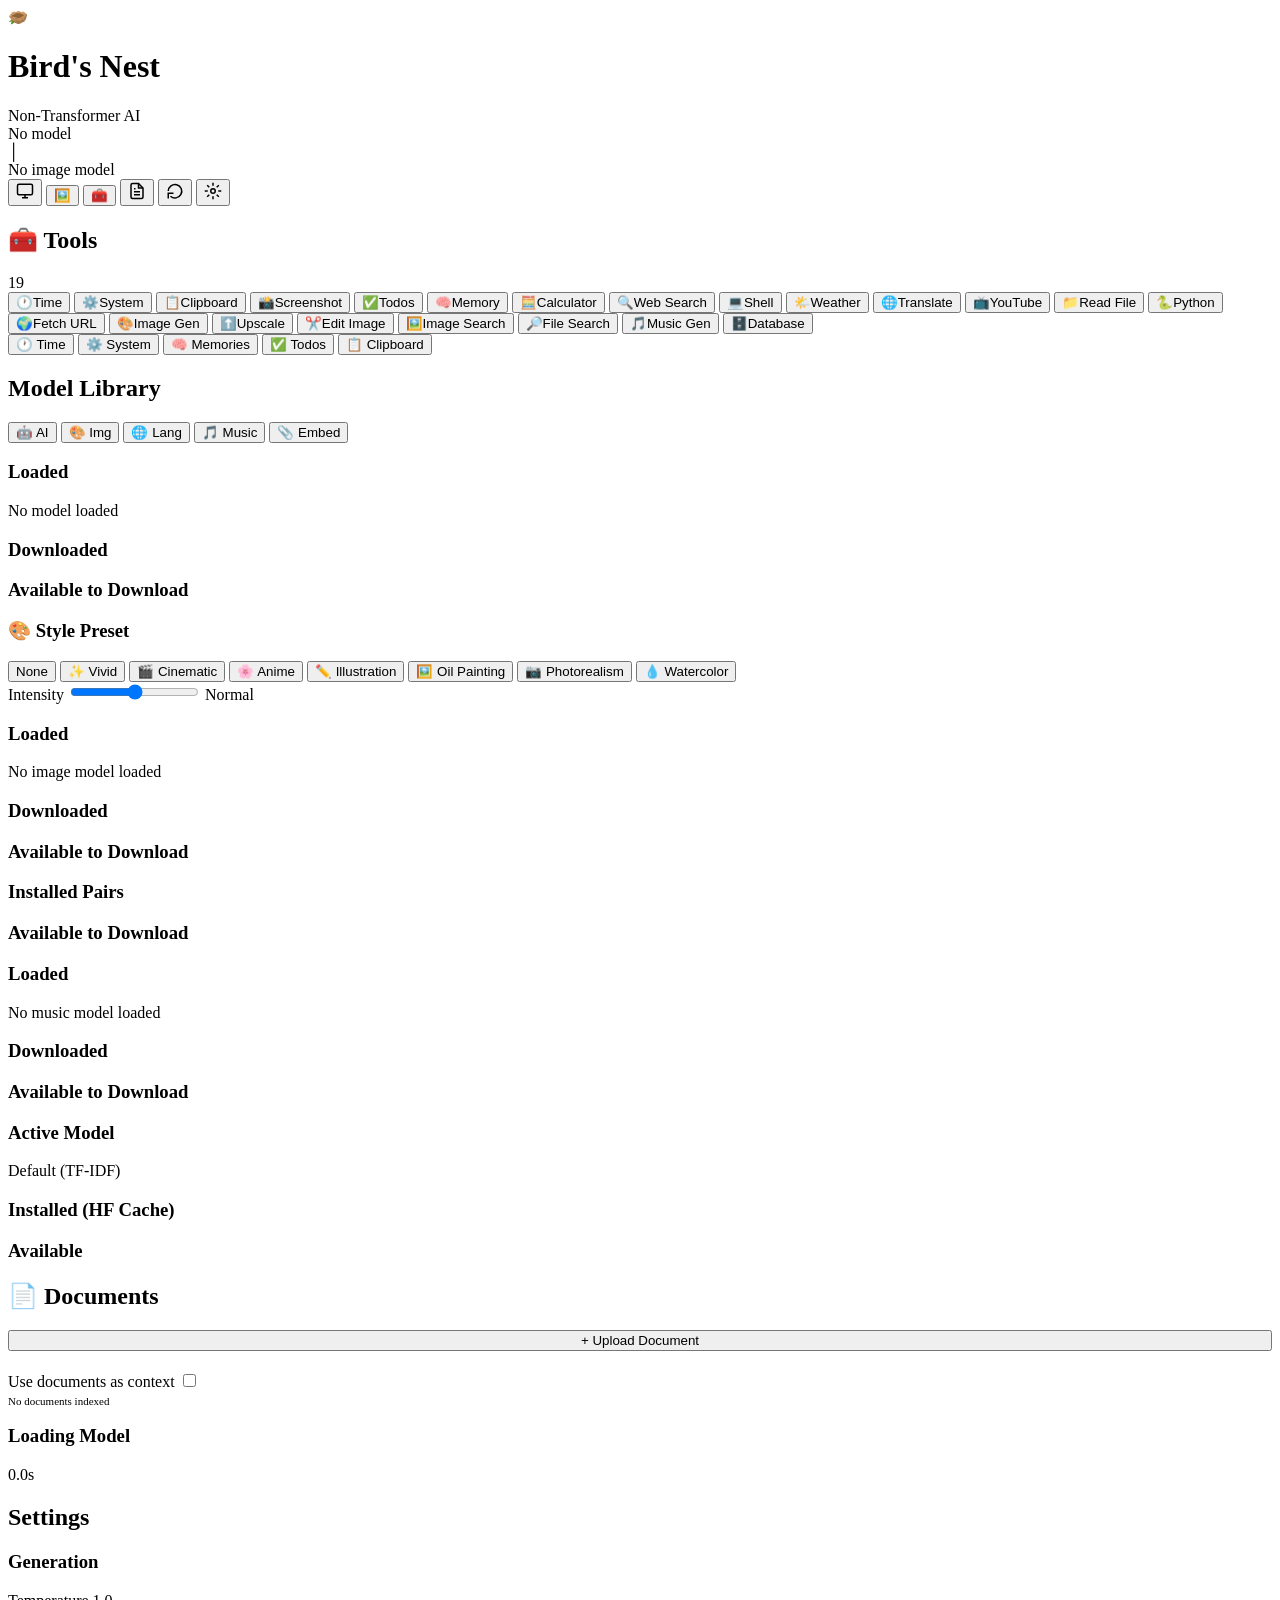
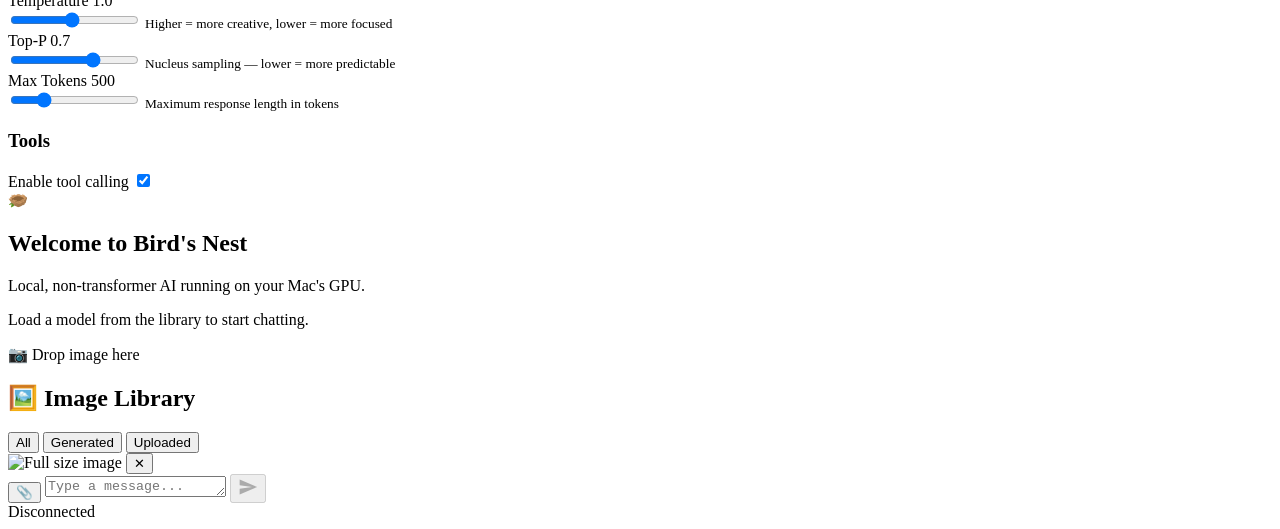
==== commit ea3de062: "feat: curated image model catalog, system monitor cleanup, UI improvements - Trimmed image model cat" ====
--- a/birdsnest/web/index.html
+++ b/birdsnest/web/index.html
@@ -7,7 +7,7 @@
     <title>Bird's Nest — Local AI Chat</title>
     <link rel="preconnect" href="https://fonts.googleapis.com">
     <link href="https://fonts.googleapis.com/css2?family=Inter:wght@300;400;500;600;700&display=swap" rel="stylesheet">
-    <link rel="stylesheet" href="/static/style.css?v=8">
+    <link rel="stylesheet" href="/static/style.css?v=22">
 </head>
 
 <body>
@@ -202,16 +202,6 @@
 
         <!-- Image Models Tab -->
         <div class="tab-content" id="tabImage">
-            <div class="panel-section">
-                <h3>Loaded</h3>
-                <div id="activeImageModel" class="empty-state">No image model loaded</div>
-            </div>
-            <div class="panel-section">
-                <h3>Downloaded</h3>
-                <div id="imageInstalledList" class="model-list"></div>
-            </div>
-
-
             <div class="panel-section">
                 <h3>🎨 Style Preset</h3>
                 <div class="style-preset-chips" id="stylePresetChips">
@@ -240,6 +230,14 @@
                 </div>
             </div>
             <div class="panel-section">
+                <h3>Loaded</h3>
+                <div id="activeImageModel" class="empty-state">No image model loaded</div>
+            </div>
+            <div class="panel-section">
+                <h3>Downloaded</h3>
+                <div id="imageInstalledList" class="model-list"></div>
+            </div>
+            <div class="panel-section">
                 <h3>Available to Download</h3>
                 <div id="imageModelsList" class="model-list"></div>
             </div>
@@ -453,7 +451,7 @@
         </div>
     </div>
 
-    <script src="/static/app.js?v=8"></script>
+    <script src="/static/app.js?v=22"></script>
 </body>
 
 </html>
